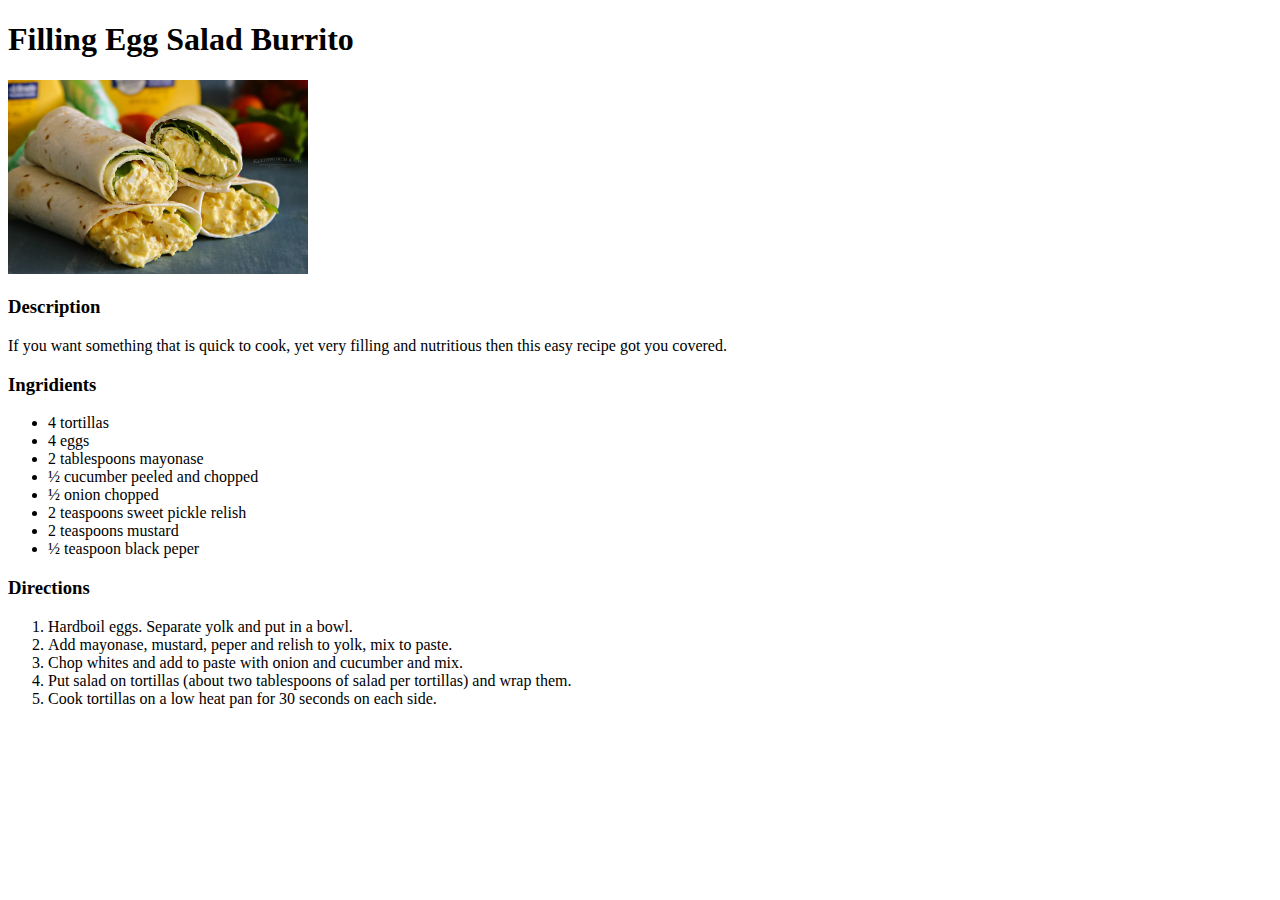
==== recipes/egg-salad-burrito.html @ 81d5b118 "Add egg salad burrito recipe page" ====
<!DOCTYPE html>
<html>
    <head>
        <meta charset="utf-8">
        <title>Egg Salad Burrito</title>
    </head>

    <body>
        <h1>Filling Egg Salad Burrito</h1>
        <img src="../images/egg-salad-burrito.jpeg" width="300" alt="Four egg salad burrito ">
        
        <h3>Description</h3>
        <p>If you want something that is quick to cook, yet very filling and nutritious
            then this easy recipe got you covered.
        </p>

        <h3>Ingridients</h3>
        <ul>
            <li>4 tortillas</li>
            <li>4 eggs</li>
            <li>2 tablespoons mayonase</li>
            <li>½ cucumber peeled and chopped</li>
            <li>½ onion chopped</li>
            <li>2 teaspoons sweet pickle relish</li>
            <li>2 teaspoons mustard</li>
            <li>½ teaspoon black peper</li>
        </ul>

        <h3>Directions</h3>
        <ol>
            <li>Hardboil eggs. Separate yolk and put in a bowl.</li>
            <li>Add mayonase, mustard, peper and relish to yolk, mix to paste.</li>
            <li>Chop whites and add to paste with onion and cucumber and mix.</li>
            <li>Put salad on tortillas (about two tablespoons of salad per tortillas) and wrap them.</li>
            <li>Cook tortillas on a low heat pan for 30 seconds on each side.</li>
        </ol>

    </body>
</html>
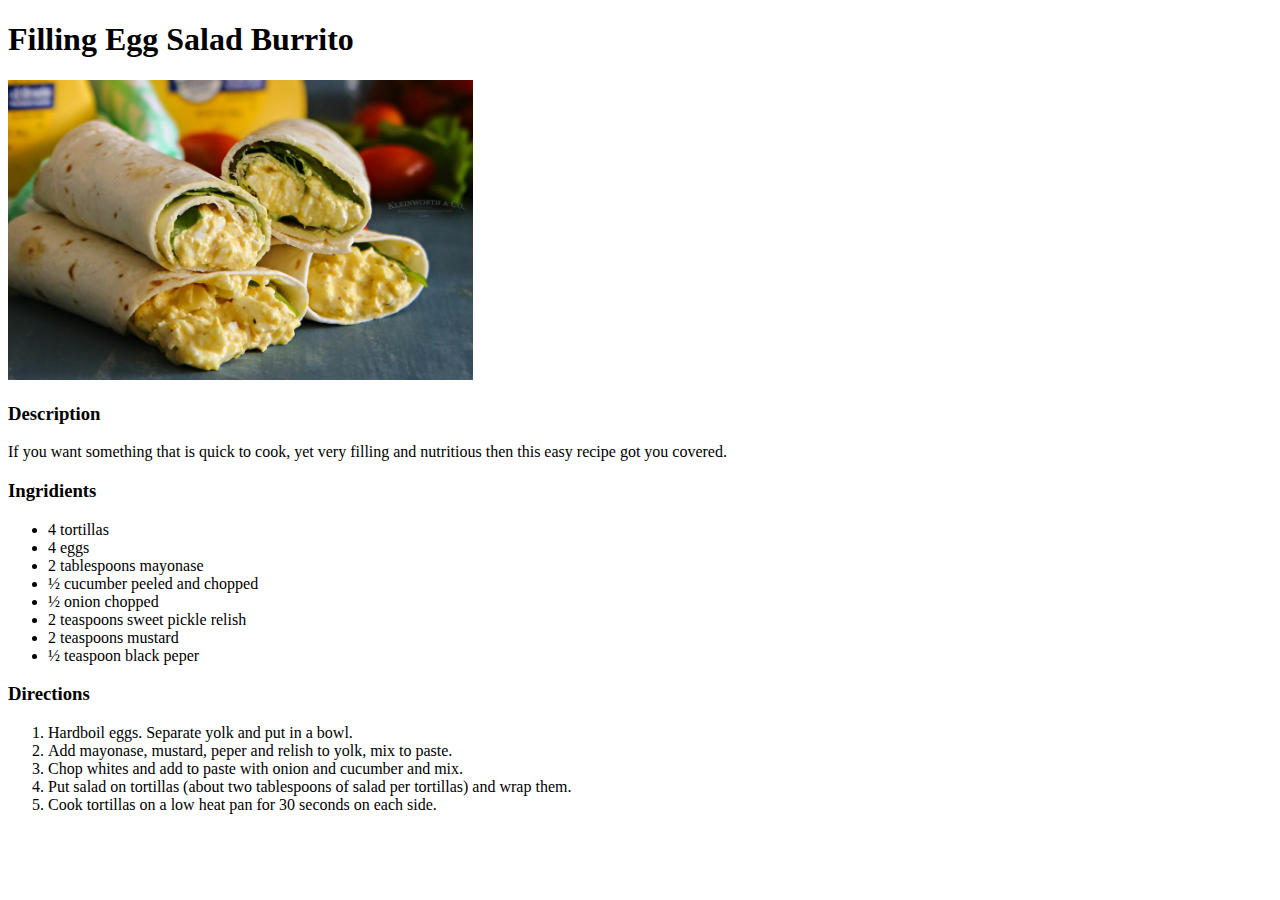
==== commit e5bf8716: "Add recipe for pasta pomodoro with all contents" ====
--- a/recipes/egg-salad-burrito.html
+++ b/recipes/egg-salad-burrito.html
@@ -7,7 +7,7 @@
 
     <body>
         <h1>Filling Egg Salad Burrito</h1>
-        <img src="../images/egg-salad-burrito.jpeg" width="300" alt="Four egg salad burrito ">
+        <img src="../images/egg-salad-burrito.jpeg" height="300" alt="Four egg salad burrito">
         
         <h3>Description</h3>
         <p>If you want something that is quick to cook, yet very filling and nutritious
